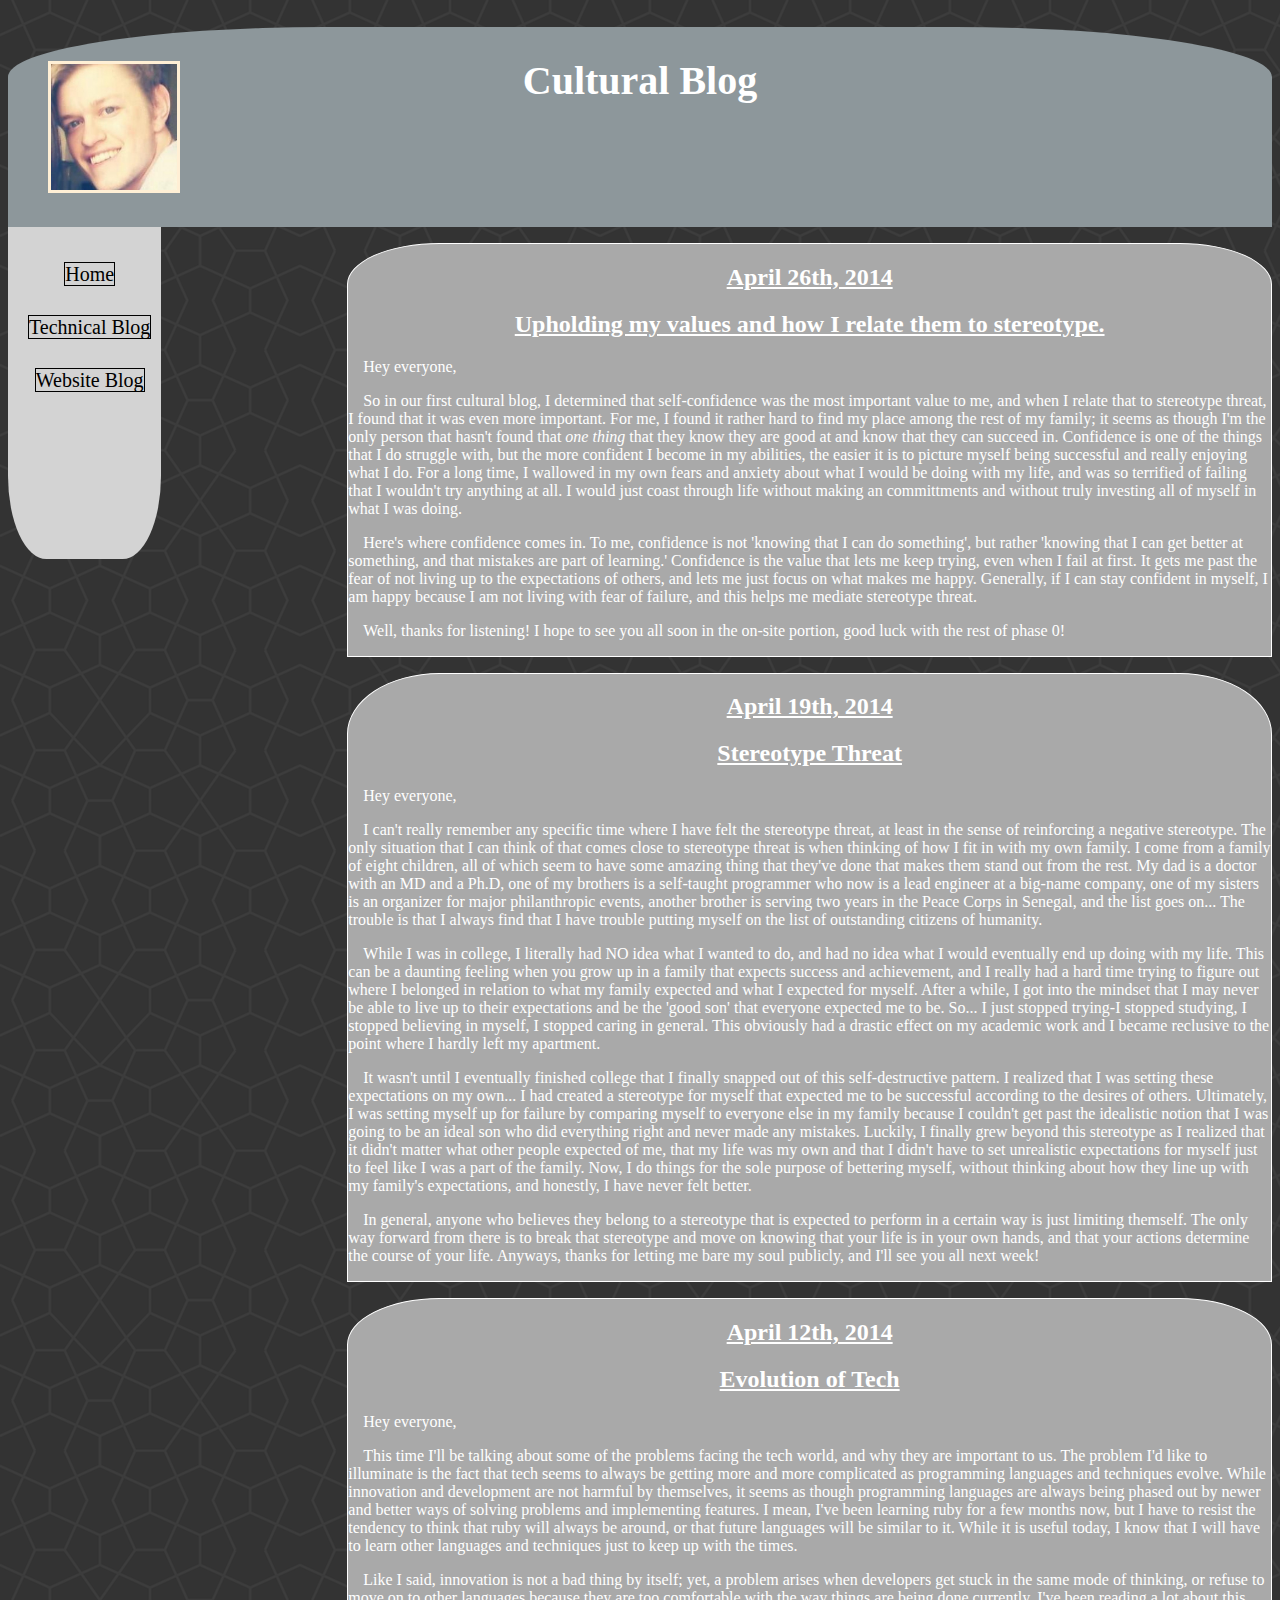
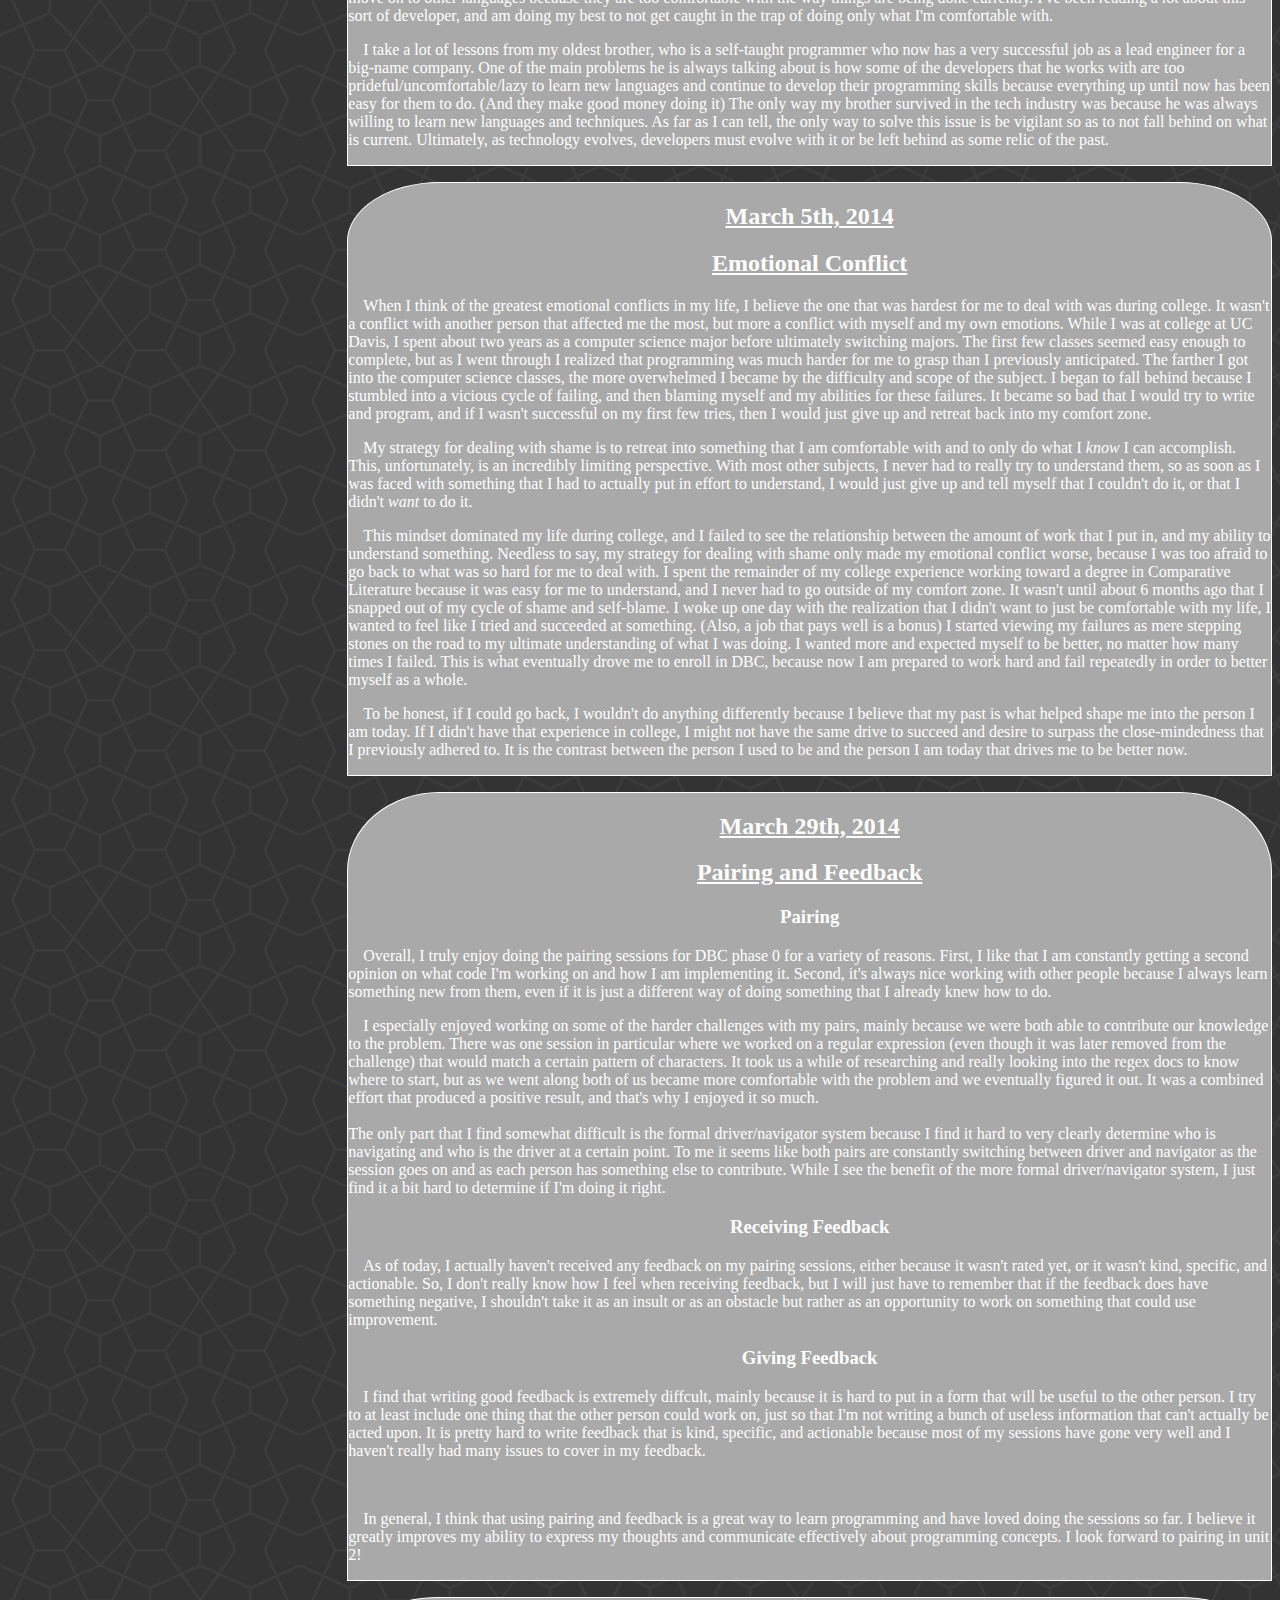
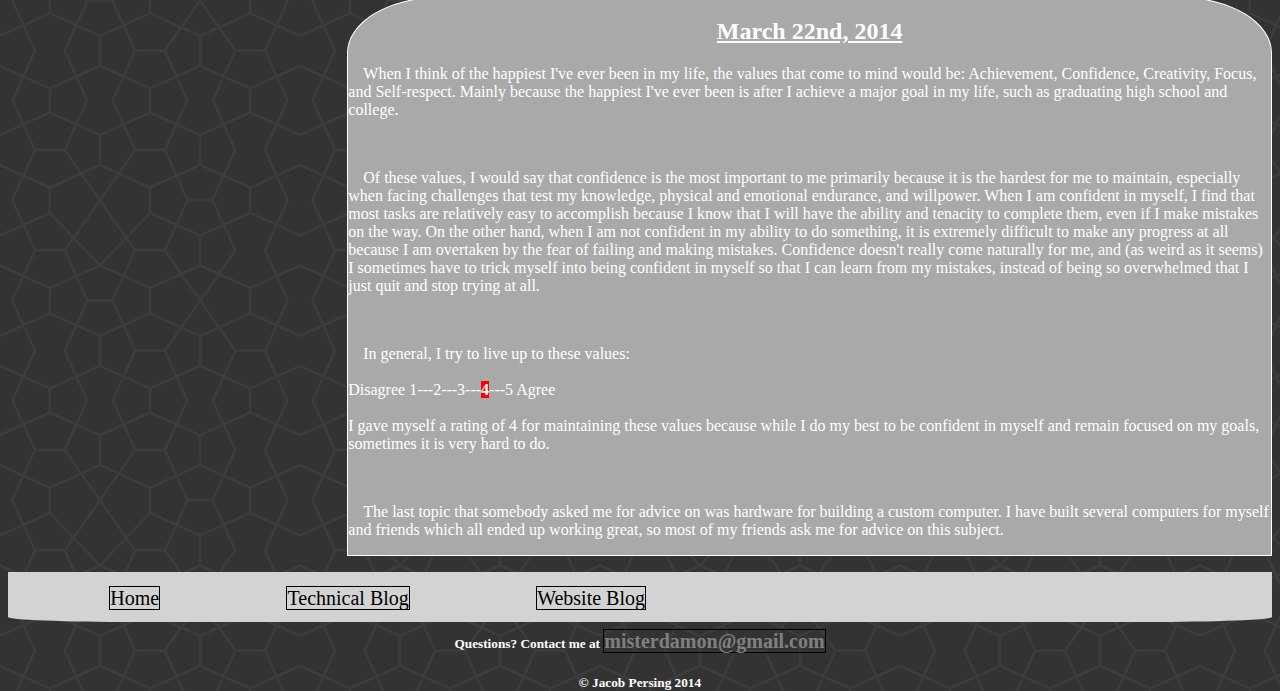
==== blog/cultural_blog.html @ ad728ed0 "updated file architecture and file names for blogs" ====
<!DOCTYPE html>
<html>
<head>
	<title>Cultural Blog</title>
	<link rel="stylesheet" href="../unit1_week2/stylesheets/blog_template.css"/>
</head>
<body>
	<header id="site_header">
			<h1 id= "header_text">Cultural Blog</h1>
			<img id = "myself" src="../unit1_week1/images/mephoto1.jpeg"/>
		</header>

			<div id= "site_nav">
				<ul class= "vertical">
					<li>
						<a href="http://misterdamon.github.io/index.html" 
						id = "home_link">Home</a>
					</li>
					<li>
						<a href="http://misterdamon.github.io/blog/tech_blog.html" id="cultural_link">Technical Blog</a>
					</li>
					<li>
						<a href="http://misterdamon.github.io/unit1_week1/blog_post.html"> Website Blog </a>
					</li>
				</ul>
			</div>
				<section id = "blog_content">
				<h2> April 26th, 2014 </h2>
				<h2> Upholding my values and how I relate them to stereotype. </h2>

				<p> Hey everyone, </p>

				<p> So in our first cultural blog, I determined that self-confidence was the most important value to me, and when I relate that to stereotype threat, I found that it was even more important. For me, I found it rather hard to find my place among the rest of my family; it seems as though I'm the only person that hasn't found that <em>one thing</em> that they know they are good at and know that they can succeed in. Confidence is one of the things that I do struggle with, but the more confident I become in my abilities, the easier it is to picture myself being successful and really enjoying what I do. For a long time, I wallowed in my own fears and anxiety about what I would be doing with my life, and was so terrified of failing that I wouldn't try anything at all. I would just coast through life without making an committments and without truly investing all of myself in what I was doing. 
				</p>

				<p> Here's where confidence comes in. To me, confidence is not 'knowing that I can do something', but rather 'knowing that I can get better at something, and that mistakes are part of learning.' Confidence is the value that lets me keep trying, even when I fail at first. It gets me past the fear of not living up to the expectations of others, and lets me just focus on what makes me happy. Generally, if I can stay confident in myself, I am happy because I am not living with fear of failure, and this helps me mediate stereotype threat. 
				</p>

				<p> Well, thanks for listening! I hope to see you all soon in the on-site portion, good luck with the rest of phase 0! </p>
				</section>

				<section id = "blog_content">
					<h2> April 19th, 2014 </h2>
					<h2> Stereotype Threat </h2>

					<p> Hey everyone, </br> </p>

					<p> I can't really remember any specific time where I have felt the stereotype threat, at least in the sense of reinforcing a negative stereotype. The only situation that I can think of that comes close to stereotype threat is when thinking of how I fit in with my own family. I come from a family of eight children, all of which seem to have some amazing thing that they've done that makes them stand out from the rest. My dad is a doctor with an MD and a Ph.D, one of my brothers is a self-taught programmer who now is a lead engineer at a big-name company, one of my sisters is an organizer for major philanthropic events, another brother is serving two years in the Peace Corps in Senegal, and the list goes on... The trouble is that I always find that I have trouble putting myself on the list of outstanding citizens of humanity.</p>

					<p> While I was in college, I literally had NO idea what I wanted to do, and had no idea what I would eventually end up doing with my life. This can be a daunting feeling when you grow up in a family that expects success and achievement, and I really had a hard time trying to figure out where I belonged in relation to what my family expected and what I expected for myself. After a while, I got into the mindset that I may never be able to live up to their expectations and be the 'good son' that everyone expected me to be. So... I just stopped trying-I stopped studying, I stopped believing in myself, I stopped caring in general. This obviously had a drastic effect on my academic work and I became reclusive to the point where I hardly left my apartment. 
					</p>

					<p> It wasn't until I eventually finished college that I finally snapped out of this self-destructive pattern. I realized that I was setting these expectations on my own... I had created a stereotype for myself that expected me to be successful according to the desires of others. Ultimately, I was setting myself up for failure by comparing myself to everyone else in my family because I couldn't get past the idealistic notion that I was going to be an ideal son who did everything right and never made any mistakes. Luckily, I finally grew beyond this stereotype as I realized that it didn't matter what other people expected of me, that my life was my own and that I didn't have to set unrealistic expectations for myself just to feel like I was a part of the family. Now, I do things for the sole purpose of bettering myself, without thinking about how they line up with my family's expectations, and honestly, I have never felt better. 
					</p>

					<p> In general, anyone who believes they belong to a stereotype that is expected to perform in a certain way is just limiting themself. The only way forward from there is to break that stereotype and move on knowing that your life is in your own hands, and that your actions determine the course of your life. Anyways, thanks for letting me bare my soul publicly, and I'll see you all next week!
					</p>
				</section>
				<section id = "blog_content">
				<h2> April 12th, 2014 </h2>
				<h2> Evolution of Tech</h2>

				<p> Hey everyone, </br> </p>

				<p>This time I'll be talking about some of the problems facing the tech world, and why they are important to us. The problem I'd like to illuminate is the fact that tech seems to always be getting more and more complicated as programming languages and techniques evolve. While innovation and development are not harmful by themselves, it seems as though programming languages are always being phased out by newer and better ways of solving problems and implementing features. I mean, I've been learning ruby for a few months now, but I have to resist the tendency to think that ruby will always be around, or that future languages will be similar to it. While it is useful today, I know that I will have to learn other languages and techniques just to keep up with the times. </p>

				<p> Like I said, innovation is not a bad thing by itself; yet, a problem arises when developers get stuck in the same mode of thinking, or refuse to move on to other languages because they are too comfortable with the way things are being done currently. I've been reading a lot about this sort of developer, and am doing my best to not get caught in the trap of doing only what I'm comfortable with. </p>
				<p>I take a lot of lessons from my oldest brother, who is a self-taught programmer who now has a very successful job as a lead engineer for a big-name company. One of the main problems he is always talking about is how some of the developers that he works with are too prideful/uncomfortable/lazy to learn new languages and continue to develop their programming skills because everything up until now has been easy for them to do. (And they make good money doing it) The only way my brother survived in the tech industry was because he was always willing to learn new languages and techniques. As far as I can tell, the only way to solve this issue is be vigilant so as to not fall behind on what is current. Ultimately, as technology evolves, developers must evolve with it or be left behind as some relic of the past. 
				</p>

				
				</section>

				<section id = "blog_content">
				<h2> March 5th, 2014 </h2>
				<h2> Emotional Conflict </h2>
				<p> When I think of the greatest emotional conflicts in my life, I believe the one that was hardest for me to deal with was during college. It wasn't a conflict with another person that affected me the most, but more a conflict with myself and my own emotions. While I was at college at UC Davis, I spent about two years as a computer science major before ultimately switching majors. The first few classes seemed easy enough to complete, but as I went through I realized that programming was much harder for me to grasp than I previously anticipated. The farther I got into the computer science classes, the more overwhelmed I became by the difficulty and scope of the subject. I began to fall behind because I stumbled into a vicious cycle of failing, and then blaming myself and my abilities for these failures. It became so bad that I would try to write and program, and if I wasn't successful on my first few tries, then I would just give up and retreat back into my comfort zone. 
				</p>
				<p>
				My strategy for dealing with shame is to retreat into something that I am comfortable with and to only do what I <em>know</em> I can accomplish. This, unfortunately, is an incredibly limiting perspective. With most other subjects, I never had to really try to understand them, so as soon as I was faced with something that I had to actually put in effort to understand, I would just give up and tell myself that I couldn't do it, or that I didn't <em>want</em> to do it. 
				</p>
				<p>
				This mindset dominated my life during college, and I failed to see the relationship between the amount of work that I put in, and my ability to understand something. Needless to say, my strategy for dealing with shame only made my emotional conflict worse, because I was too afraid to go back to what was so hard for me to deal with. I spent the remainder of my college experience working toward a degree in Comparative Literature because it was easy for me to understand, and I never had to go outside of my comfort zone. It wasn't until about 6 months ago that I snapped out of my cycle of shame and self-blame. I woke up one day with the realization that I didn't want to just be comfortable with my life, I wanted to feel like I tried and succeeded at something. (Also, a job that pays well is a bonus) I started viewing my failures as mere stepping stones on the road to my ultimate understanding of what I was doing. I wanted more and expected myself to be better, no matter how many times I failed. This is what eventually drove me to enroll in DBC, because now I am prepared to work hard and fail repeatedly in order to better myself as a whole.
				</p>
				<p> To be honest, if I could go back, I wouldn't do anything differently because I believe that my past is what helped shape me into the person I am today. If I didn't have that experience in college, I might not have the same drive to succeed and desire to surpass the close-mindedness that I previously adhered to. It is the contrast between the person I used to be and the person I am today that drives me to be better now.
				</p>
				</section>
				<section id = "blog_content">
					<h2> March 29th, 2014</h2>
					<h2> Pairing and Feedback </h2>
						<h3> Pairing </h3>
					<p>
					 Overall, I truly enjoy doing the pairing sessions for DBC phase 0 for a variety of reasons. First, I like that I am constantly getting a second opinion on what code I'm working on and how I am implementing it. Second, it's always nice working with other people because I always learn something new from them, even if it is just a different way of doing something that I already knew how to do. 
					</p>
					<p>
					 I especially enjoyed working on some of the harder challenges with my pairs, mainly because we were both able to contribute our knowledge to the problem. There was one session in particular where we worked on a regular expression (even though it was later removed from the challenge) that would match a certain pattern of characters. It took us a while of researching and really looking into the regex docs to know where to start, but as we went along both of us became more comfortable with the problem and we eventually figured it out. It was a combined effort that produced a positive result, and that's why I enjoyed it so much. 
					 </br>
					 </br>
					 The only part that I find somewhat difficult is the formal driver/navigator system because I find it hard to very clearly determine who is navigating and who is the driver at a certain point. To me it seems like both pairs are constantly switching between driver and navigator as the session goes on and as each person has something else to contribute. While I see the benefit of the more formal driver/navigator system, I just find it a bit hard to determine if I'm doing it right.
					</p>

					<h3> Receiving Feedback </h3>
					<p>
						As of today, I actually haven't received any feedback on my pairing sessions, either because it wasn't rated yet, or it wasn't kind, specific, and actionable. So, I don't really know how I feel when receiving feedback, but I will just have to remember that if the feedback does have something negative, I shouldn't take it as an insult or as an obstacle but rather as an opportunity to work on something that could use improvement. 
					</p>
					<h3> Giving Feedback </h3>
					<p>
					I find that writing good feedback is extremely diffcult, mainly because it is hard to put in a form that will be useful to the other person. I try to at least include one thing that the other person could work on, just so that I'm not writing a bunch of useless information that can't actually be acted upon. It is pretty hard to write feedback that is kind, specific, and actionable because most of my sessions have gone very well and I haven't really had many issues to cover in my feedback. 
					</p>
					</br>
					<p>
					In general, I think that using pairing and feedback is a great way to learn programming and have loved doing the sessions so far. I believe it greatly improves my ability to express my thoughts and communicate effectively about programming concepts. I look forward to pairing in unit 2!
					</p>
				</section>

				<section id = "blog_content">
					<h2> March 22nd, 2014</h2>
					<p>When I think of the happiest I've ever been in my life, the values that come to mind would be: Achievement, Confidence, Creativity, Focus, and Self-respect. Mainly because the happiest I've ever been is after I achieve a major goal in my life, such as graduating high school and college. 
					</p>
					</br>
					<p>Of these values, I would say that confidence is the  most important to me primarily because it is the hardest for me to maintain, especially when facing challenges that test my knowledge, physical and emotional endurance, and willpower. When I am confident in myself, I find that most tasks are relatively easy to accomplish because I know that I will have the ability and tenacity to complete them, even if I make mistakes on the way. On the other hand, when I am not confident in my ability to do something, it is extremely difficult to make any progress at all because I am overtaken by the fear of failing and making mistakes. Confidence doesn't really come naturally for me, and (as weird as it seems) I sometimes have to trick myself into being confident in myself so that I can learn from my mistakes, instead of being so overwhelmed that I just quit and stop trying at all. 
					</p>
					</br>
					<p>
						In general, I try to live up to these values:
						</br>
						</br>
						Disagree 1---2---3---<strong style="background-color:red">4</strong>---5 Agree
						</br>
						</br>
						I gave myself a rating of 4 for maintaining these values because while I do my best to be confident in myself and remain focused on my goals, sometimes it is very hard to do.
					</p>
				</br>
					<p>
						The last topic that somebody asked me for advice on was hardware for building a custom computer. I have built several computers for myself and friends which all ended up working great, so most of my friends ask me for advice on this subject.
					</p>
				</section>
				

				<div id="footdown" style="clear:both;"></div>
				
				<footer id='foot'>
					<ul id="foot_ul">
						<li class= "foot_link">
							<a href="http://misterdamon.github.io/index.html" 
							id = "home_link">Home</a>
						</li>
						<li class= "foot_link">
							<a href="http://misterdamon.github.io/unit1_week2/week2_technical.html" id="tech_link">Technical Blog</a>
						</li>
						<li class= "foot_link">
							<a href="http://misterdamon.github.io/unit1_week1/blog_post.html"> Website Blog </a>
						</li>
					</ul>
					<h5>
					Questions? Contact me at <a id = "email" href="mailto:misterdamon@gmail.com">misterdamon@gmail.com</a>
					</h5>
					<h5> &copy; Jacob Persing 2014 </h5>
				</footer>
			

	</body>

</html>
---- unit1_week2/stylesheets/blog_template.css ----
body{
	min-width:570px;
	max-width:100%;
	background-image:url("../../unit1_week1/images/congruent_outline.png");
	color:white;
	background-repeat:horizontal;
}

header{
	height:200px;
	background-color:rgb(141, 151, 155);
	margin-top:20px;
	font-size:20px;
	border-top-right-radius: 25%;
	border-top-left-radius: 25%;
}

li {
	text-align:center;
	padding: 20px 0px 10px 0px;
	margin-right:10px;
	margin-left:-20px;
}

a {
	font-size:20px;
	color:black;
	text-decoration:none;
	border:1px solid black;


}

a:hover{
	background-color:rgb(141, 151, 155);
	border:1px solid black;
	border-radius:25%;
}

h2{
	text-align:center;
	text-decoration:underline;
}


footer{
	background-color:lightgrey;
	height:50px;
	max-width:100%;
	border-bottom-left-radius: 10%;
	border-bottom-right-radius: 10%;
}

h5 {
	margin-top:20px;
	text-align:center;
}

p {
	text-indent:15px;
	text-align:left;
}

span {
	font-family:'Special Elite';
}
.foot_link {

	padding-top:10px;
	display:inline;
	margin: 5%;
}

.sec {
	clear:both;
	text-align:left;
	display:block;
	max-width:100%;
}

.td_img {
	height:120px;
	width:auto;
}

.vertical{
	height:300px;
	text-align:center;
	list-style-type:none;
	text-decoration: none;
}

#blog_content{
	margin-top:1em;
	background-color: darkgrey;
	margin-left:none;
	max-width:73%;
	float:right;
	text-align:center;
	display:inline;
	border: 1px solid white;
	position: relative;
	border-top-right-radius: 10%;
	border-top-left-radius: 10%;
}

#email{
	color:grey;
}



#site_nav{
	padding-left:-10px;
	display:inline-block;
	max-width:30%;
	min-width:24%%;
	background-color:lightgrey;
	max-height:20%;
	border-bottom-left-radius: 25%;
	border-bottom-right-radius: 25%;
}


#myself{
	border:3px solid papayawhip;
	max-width:10%;
	margin:-3.5em 0em 0em 2em;
	height:auto;
	float:left;
	display:inline;
	position: relative;
}

#header_text{
	text-align:center;
	padding-top:30px;
	min-width:75%;
}

#foot_ul{
	padding-top:15px;
}
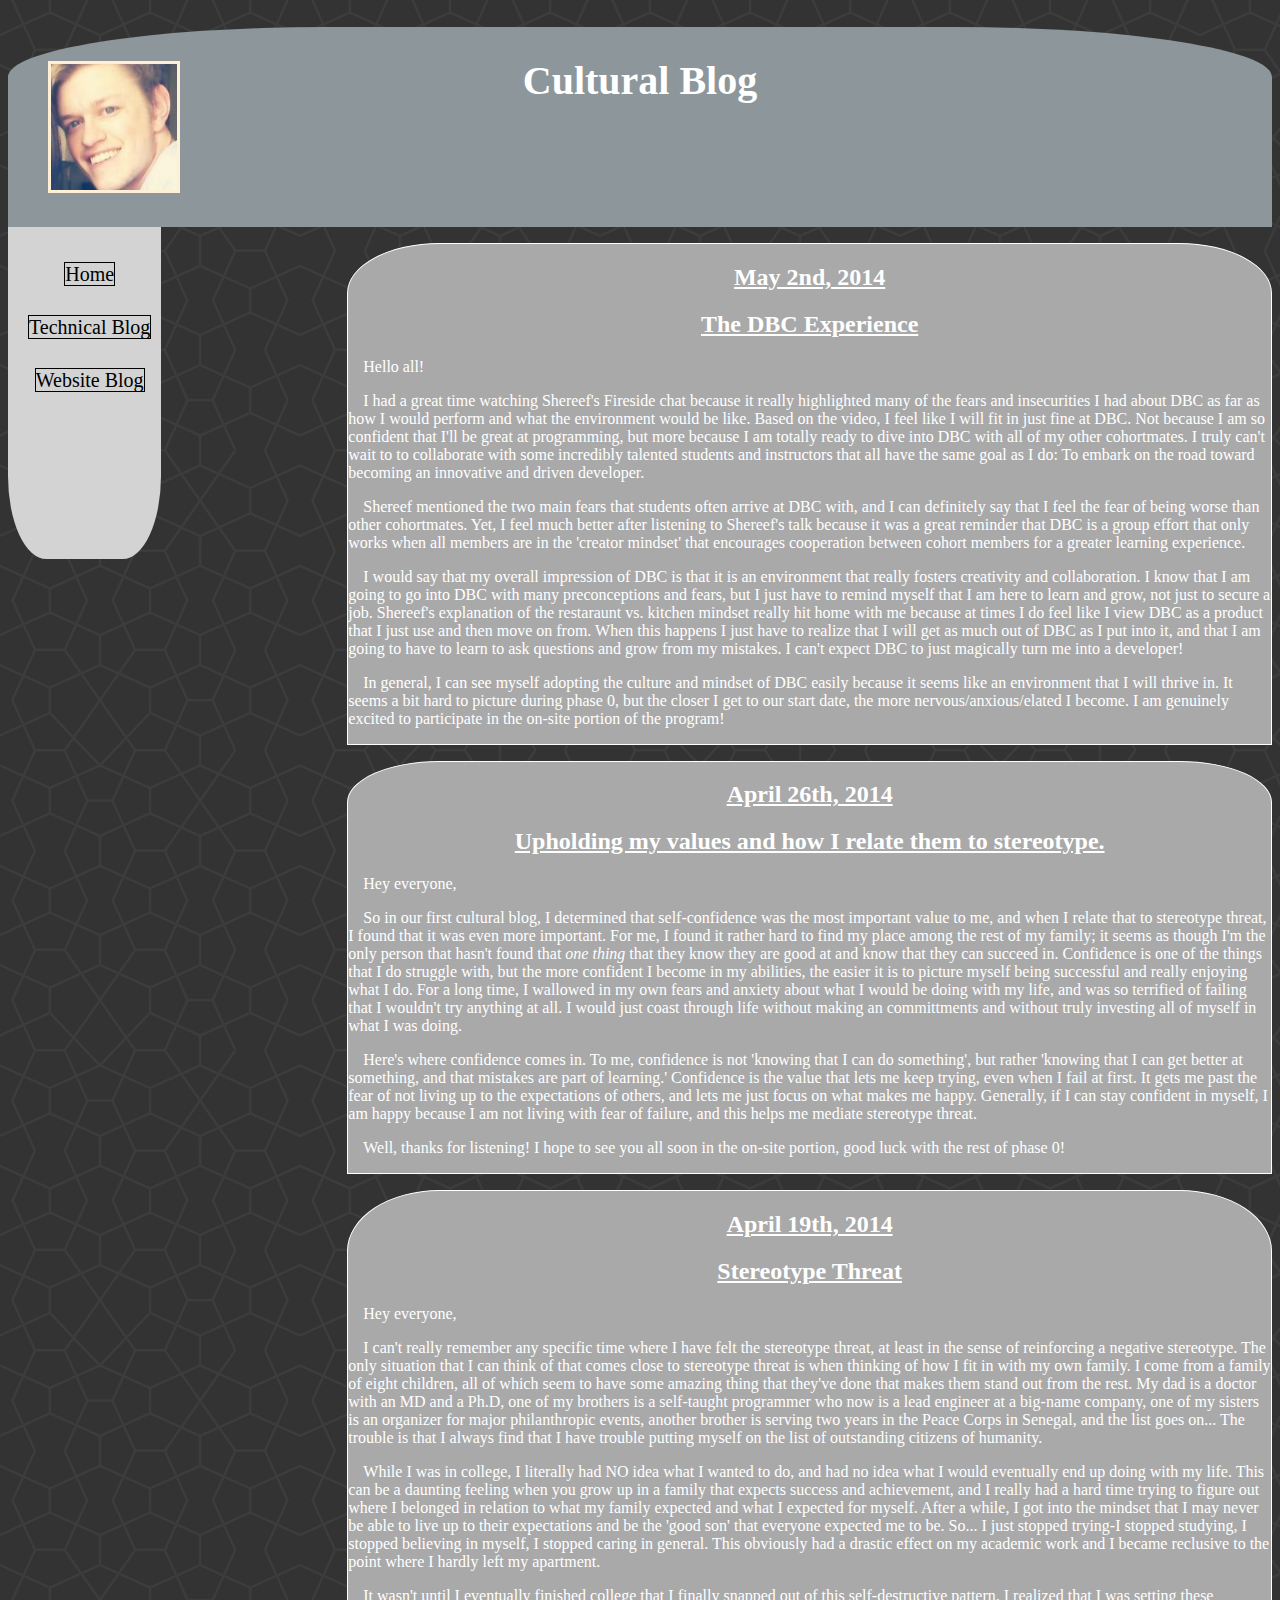
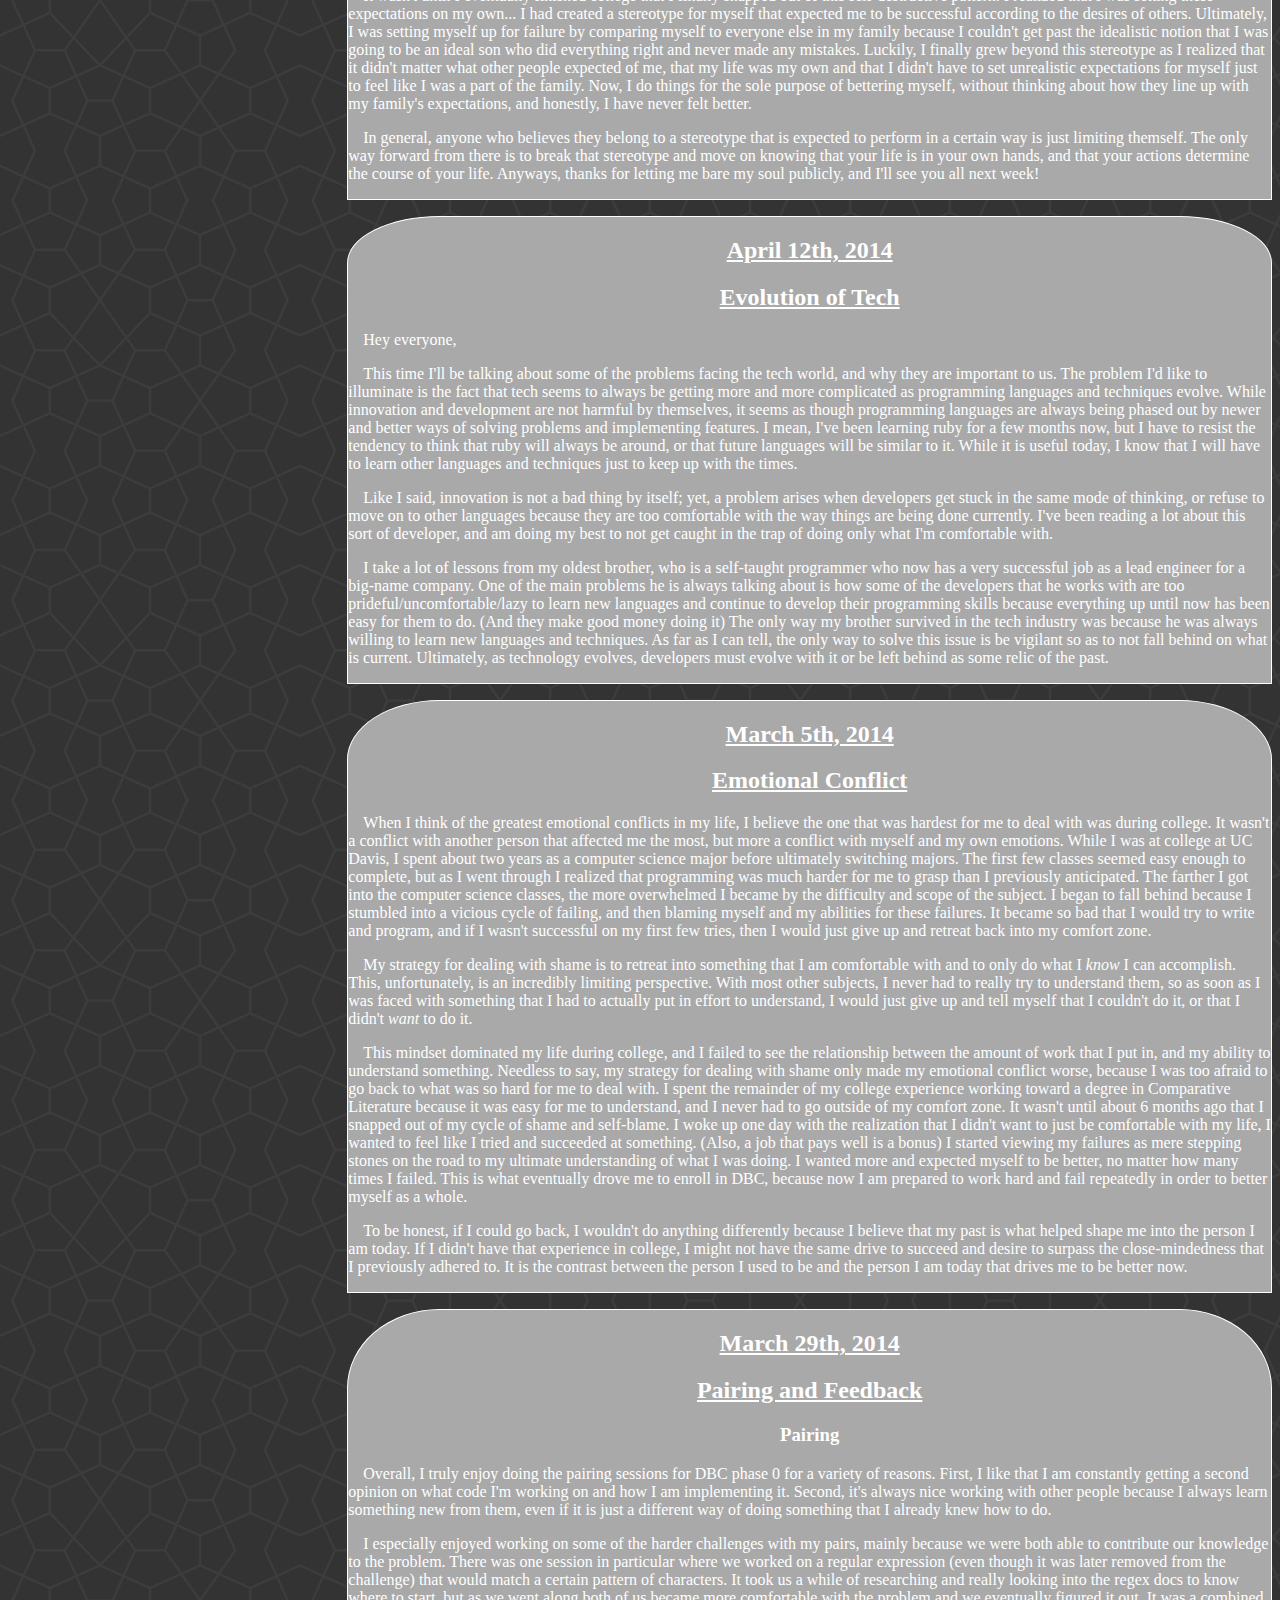
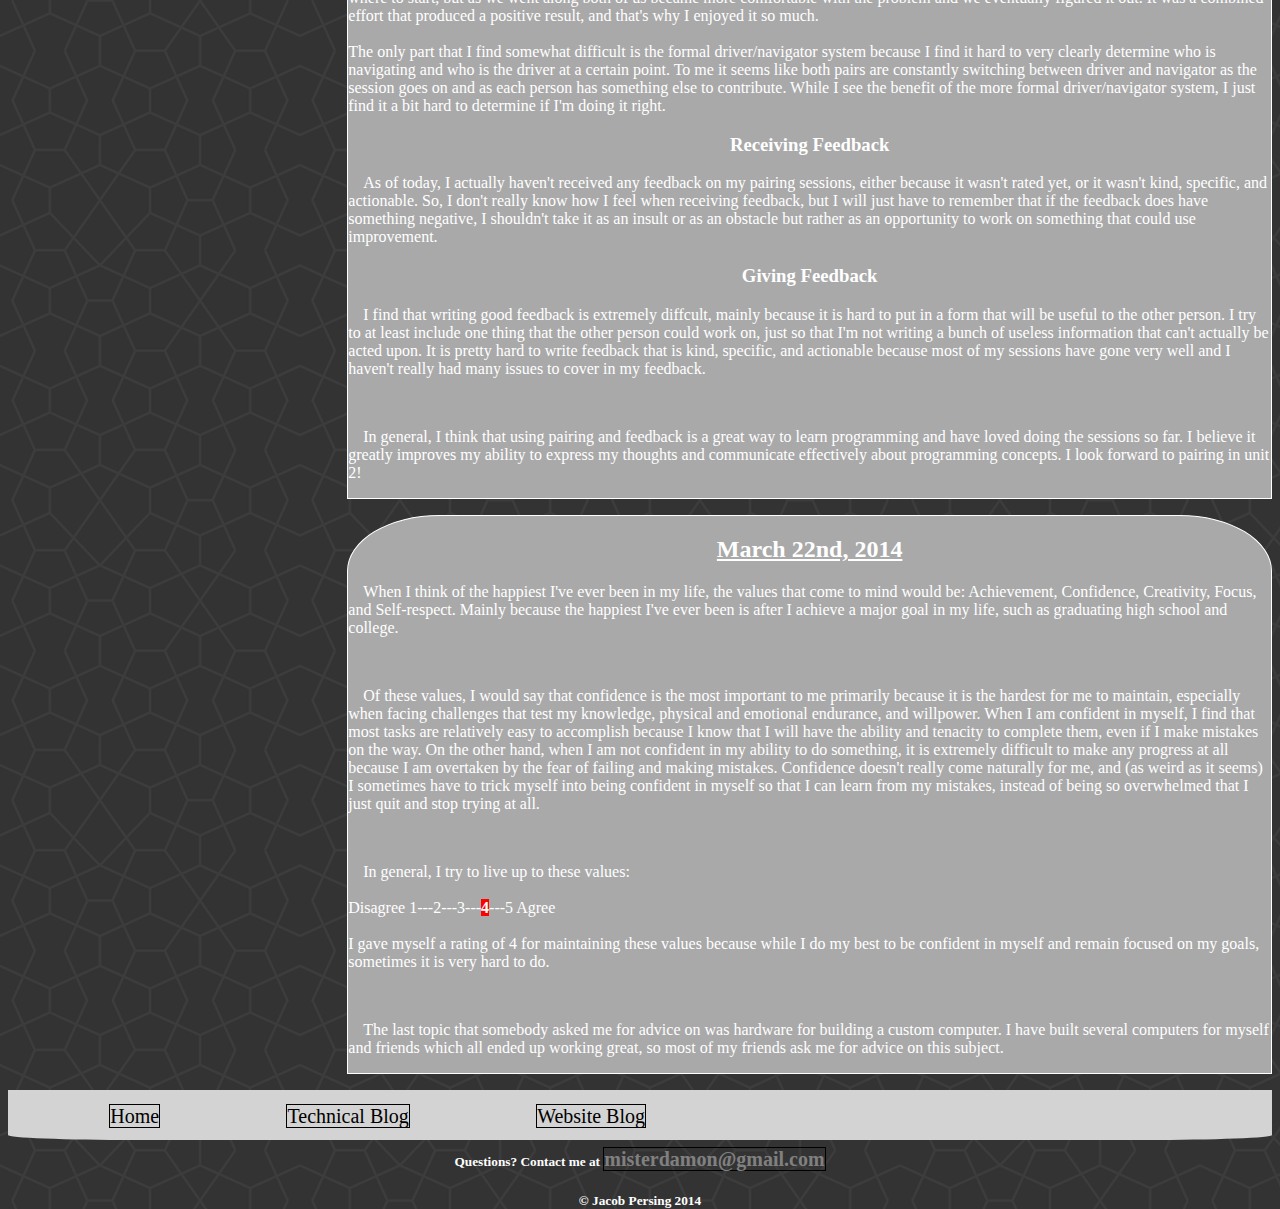
==== commit 5c7f4fb2: "committed cultural and tech blog week 8" ====
--- a/blog/cultural_blog.html
+++ b/blog/cultural_blog.html
@@ -20,10 +20,25 @@
 						<a href="http://misterdamon.github.io/blog/tech_blog.html" id="cultural_link">Technical Blog</a>
 					</li>
 					<li>
-						<a href="http://misterdamon.github.io/unit1_week1/blog_post.html"> Website Blog </a>
+						<a href="http://misterdamon.github.io/blog/blog_post.html"> Website Blog </a>
 					</li>
 				</ul>
 			</div>
+
+				<section id = "blog_content">
+					<h2> May 2nd, 2014 </h2>
+					<h2> The DBC Experience </h2>
+
+					<p> Hello all! </p> 
+
+					<p> I had a great time watching Shereef's Fireside chat because it really highlighted many of the fears and insecurities I had about DBC as far as how I would perform and what the environment would be like. Based on the video, I feel like I will fit in just fine at DBC. Not because I am so confident that I'll be great at programming, but more because I am totally ready to dive into DBC with all of my other cohortmates. I truly can't wait to to collaborate with some incredibly talented students and instructors that all have the same goal as I do: To embark on the road toward becoming an innovative and driven developer. </p>
+
+					<p> Shereef mentioned the two main fears that students often arrive at DBC with, and I can definitely say that I feel the fear of being worse than other cohortmates. Yet, I feel much better after listening to Shereef's talk because it was a great reminder that DBC is a group effort that only works when all members are in the 'creator mindset' that encourages cooperation between cohort members for a greater learning experience. </p>
+
+					<p> I would say that my overall impression of DBC is that it is an environment that really fosters creativity and collaboration. I know that I am going to go into DBC with many preconceptions and fears, but I just have to remind myself that I am here to learn and grow, not just to secure a job. Shereef's explanation of the restaraunt vs. kitchen mindset really hit home with me because at times I do feel like I view DBC as a product that I just use and then move on from. When this happens I just have to realize that I will get as much out of DBC as I put into it, and that I am going to have to learn to ask questions and grow from my mistakes. I can't expect DBC to just magically turn me into a developer! </p>
+
+					<p> In general, I can see myself adopting the culture and mindset of DBC easily because it seems like an environment that I will thrive in. It seems a bit hard to picture during phase 0, but the closer I get to our start date, the more nervous/anxious/elated I become. I am genuinely excited to participate in the on-site portion of the program! 
+				</section>
 				<section id = "blog_content">
 				<h2> April 26th, 2014 </h2>
 				<h2> Upholding my values and how I relate them to stereotype. </h2>
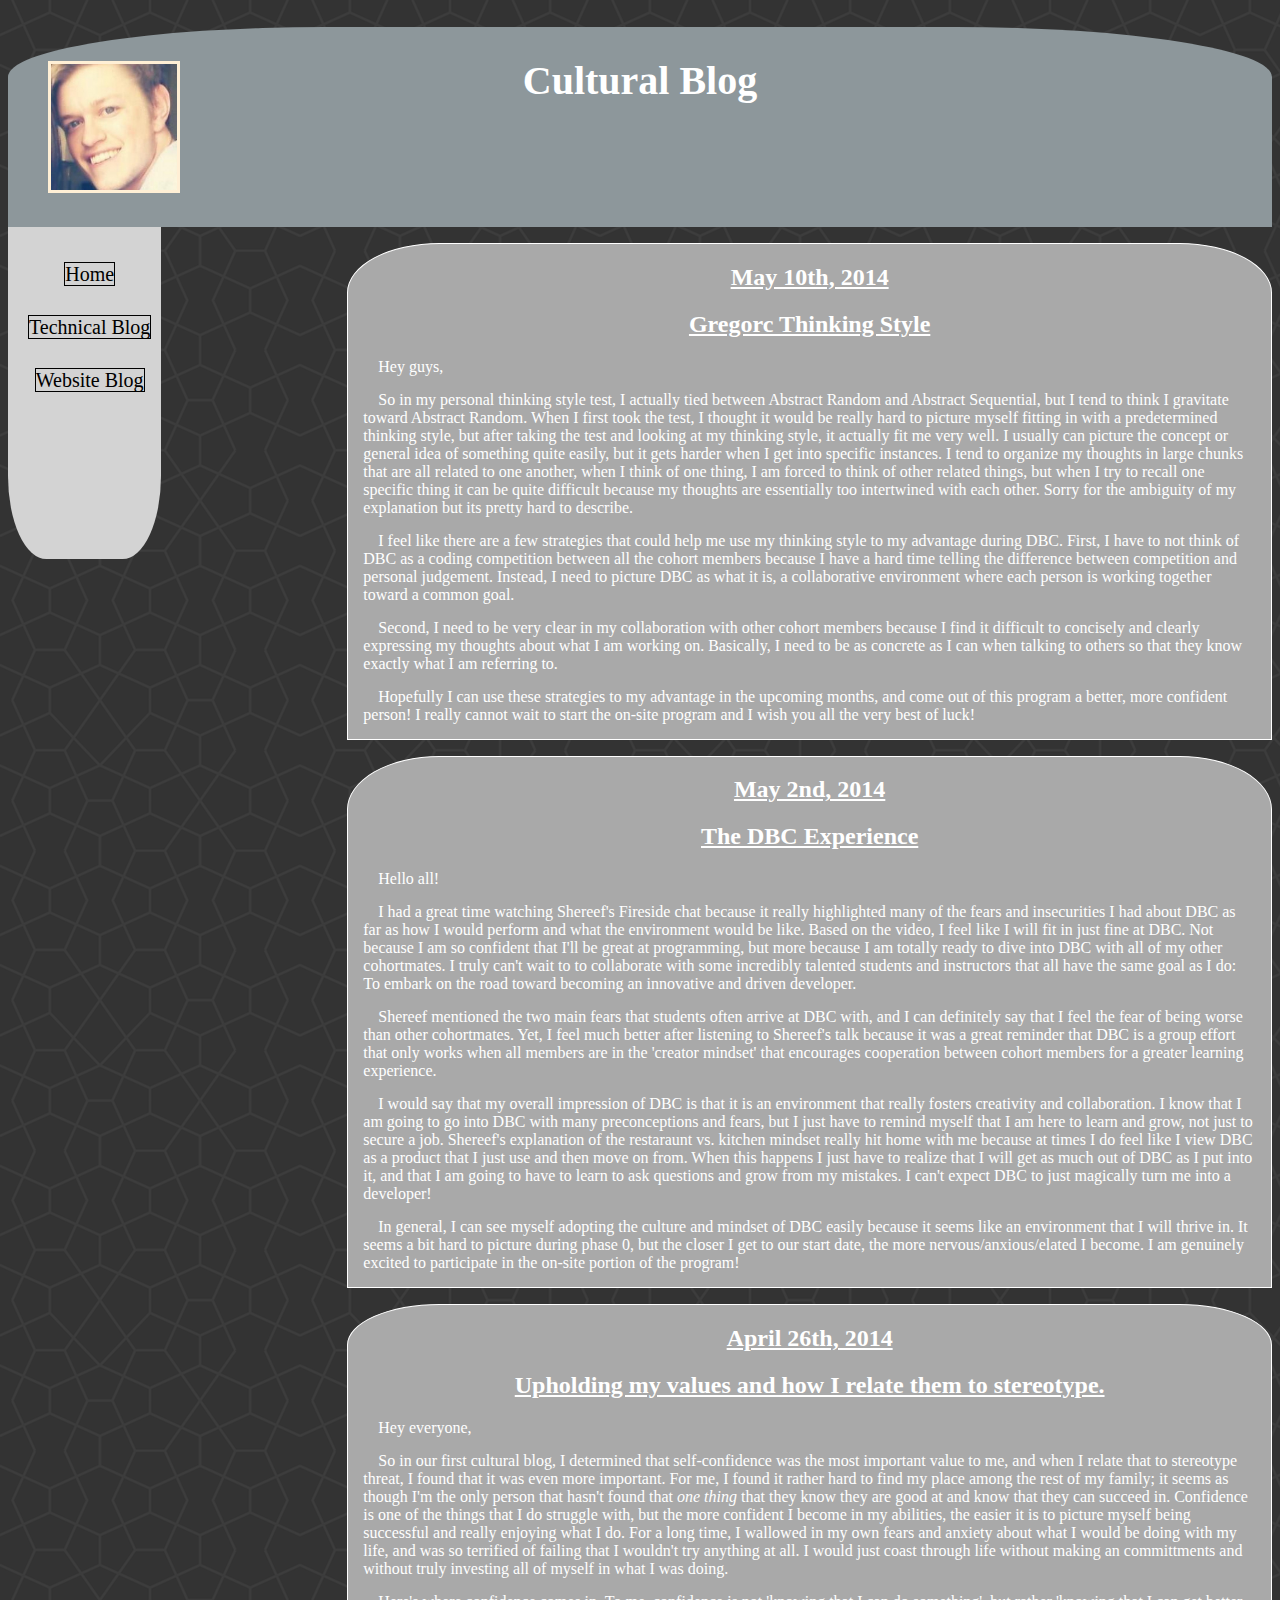
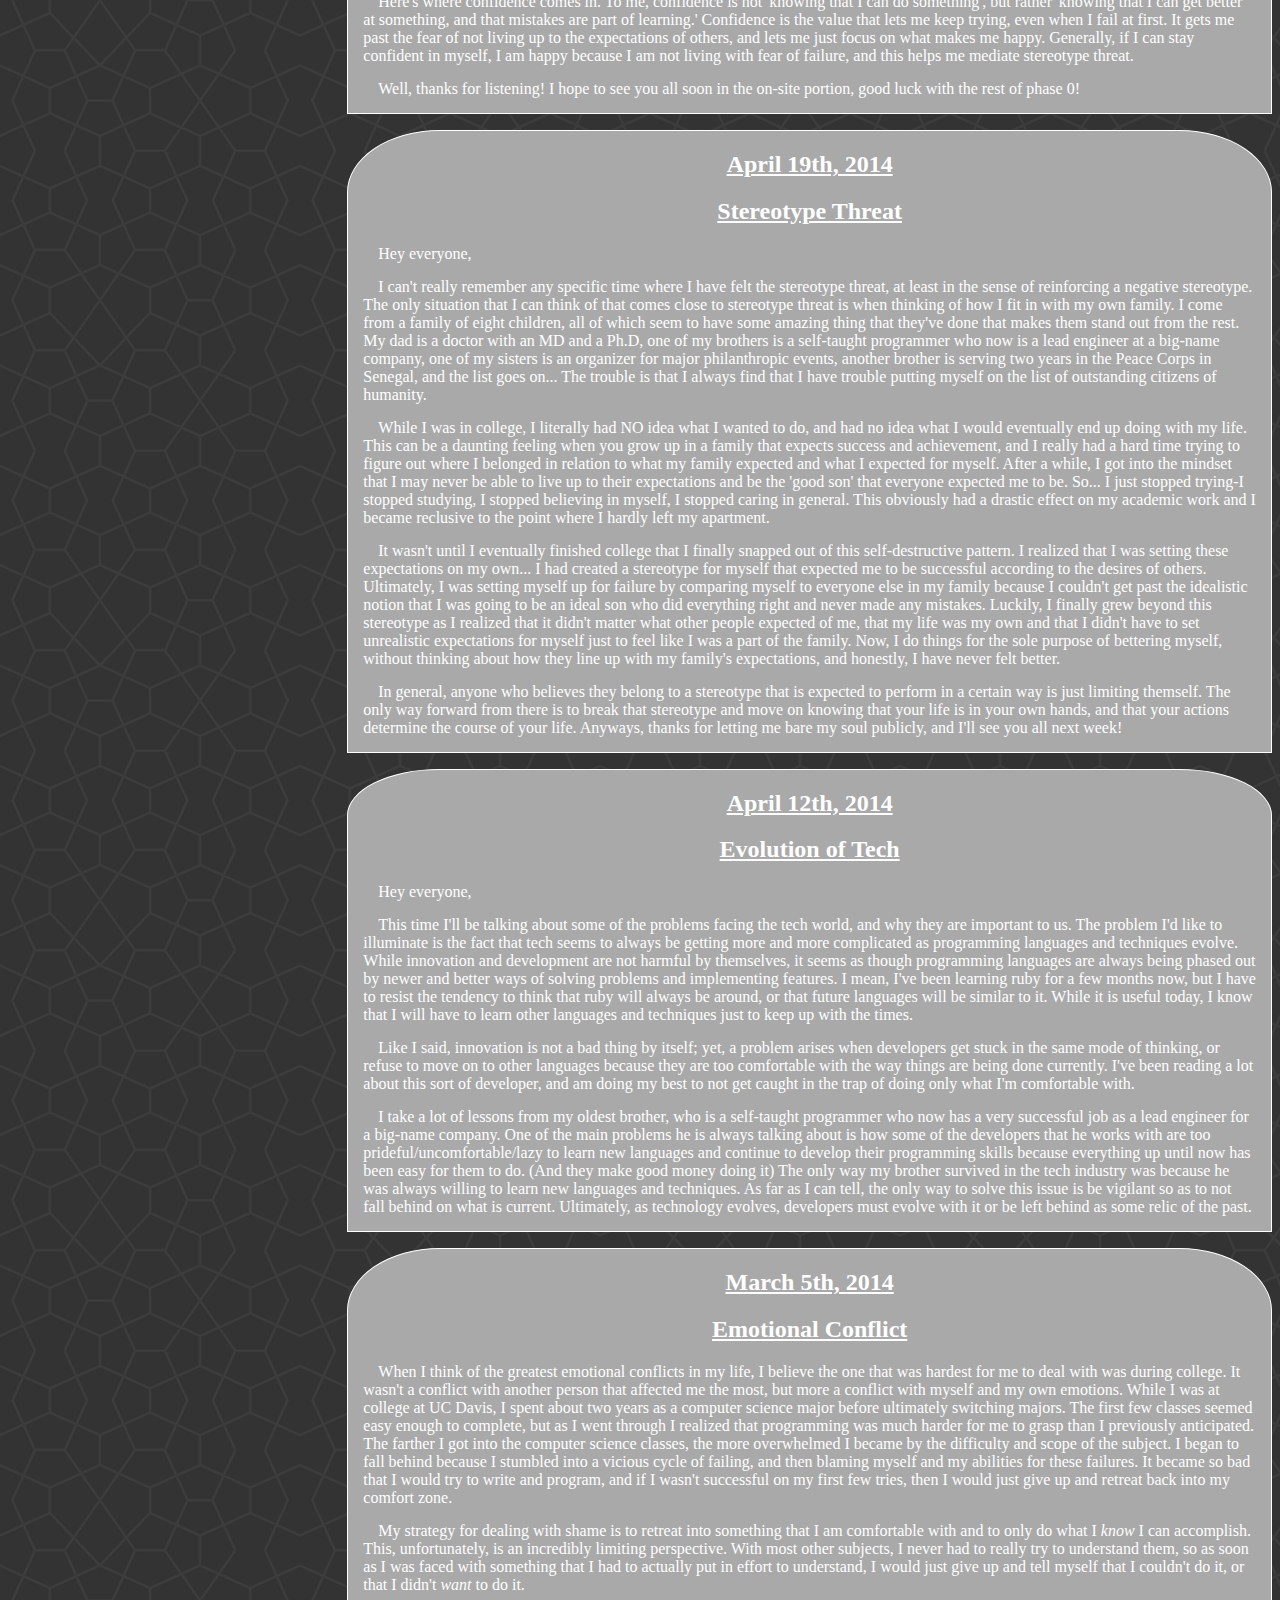
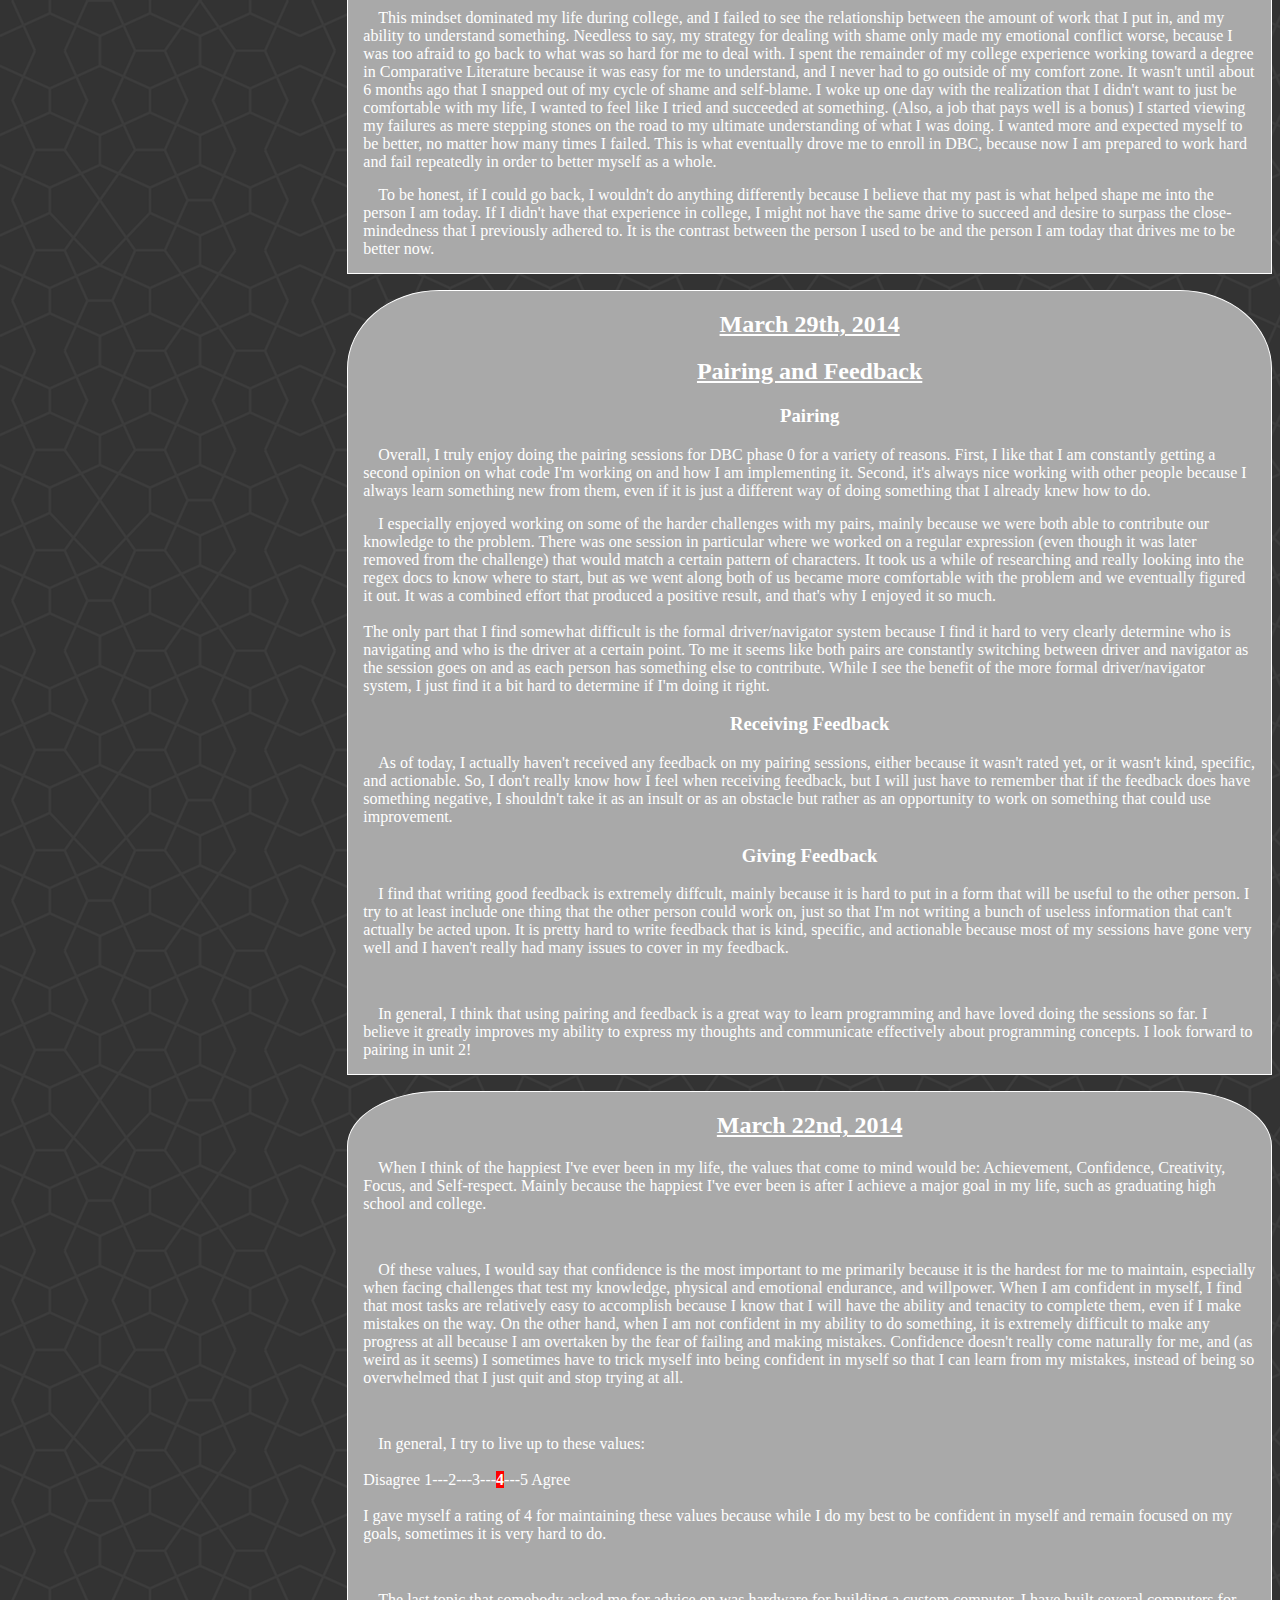
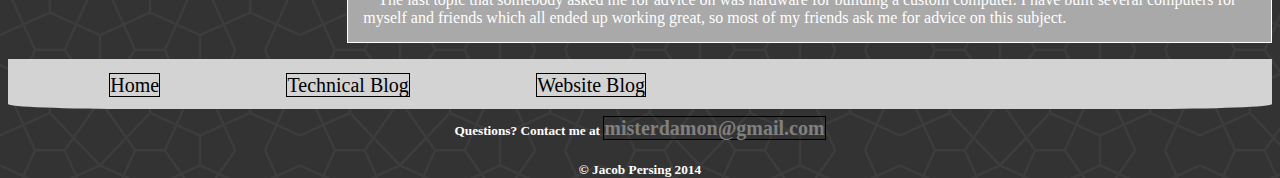
==== commit ef0e576d: "committed blog posts week 9" ====
--- a/blog/cultural_blog.html
+++ b/blog/cultural_blog.html
@@ -25,6 +25,20 @@
 				</ul>
 			</div>
 
+				<section id = "blog_content">
+					<h2> May 10th, 2014 </h2>
+					<h2> Gregorc Thinking Style </h2>
+
+					<p> Hey guys, </p>
+
+					<p> So in my personal thinking style test, I actually tied between Abstract Random and Abstract Sequential, but I tend to think I gravitate toward Abstract Random. When I first took the test, I thought it would be really hard to picture myself fitting in with a predetermined thinking style, but after taking the test and looking at my thinking style, it actually fit me very well. I usually can picture the concept or general idea of something quite easily, but it gets harder when I get into specific instances. I tend to organize my thoughts in large chunks that are all related to one another, when I think of one thing, I am forced to think of other related things, but when I try to recall one specific thing it can be quite difficult because my thoughts are essentially too intertwined with each other. Sorry for the ambiguity of my explanation but its pretty hard to describe. </p>
+
+					<p> I feel like there are a few strategies that could help me use my thinking style to my advantage during DBC. First, I have to not think of DBC as a coding competition between all the cohort members because I have a hard time telling the difference between competition and personal judgement. Instead, I need to picture DBC as what it is, a collaborative environment where each person is working together toward a common goal. </p>
+
+					<p> Second, I need to be very clear in my collaboration with other cohort members because I find it difficult to concisely and clearly expressing my thoughts about what I am working on. Basically, I need to be as concrete as I can when talking to others so that they know exactly what I am referring to. </p>
+
+				  <p> Hopefully I can use these strategies to my advantage in the upcoming months, and come out of this program a better, more confident person! I really cannot wait to start the on-site program and I wish you all the very best of luck! </p> 
+				</section>
 				<section id = "blog_content">
 					<h2> May 2nd, 2014 </h2>
 					<h2> The DBC Experience </h2>
--- a/unit1_week2/stylesheets/blog_template.css
+++ b/unit1_week2/stylesheets/blog_template.css
@@ -57,6 +57,7 @@
 }
 
 p {
+	margin: 15px;
 	text-indent:15px;
 	text-align:left;
 }
